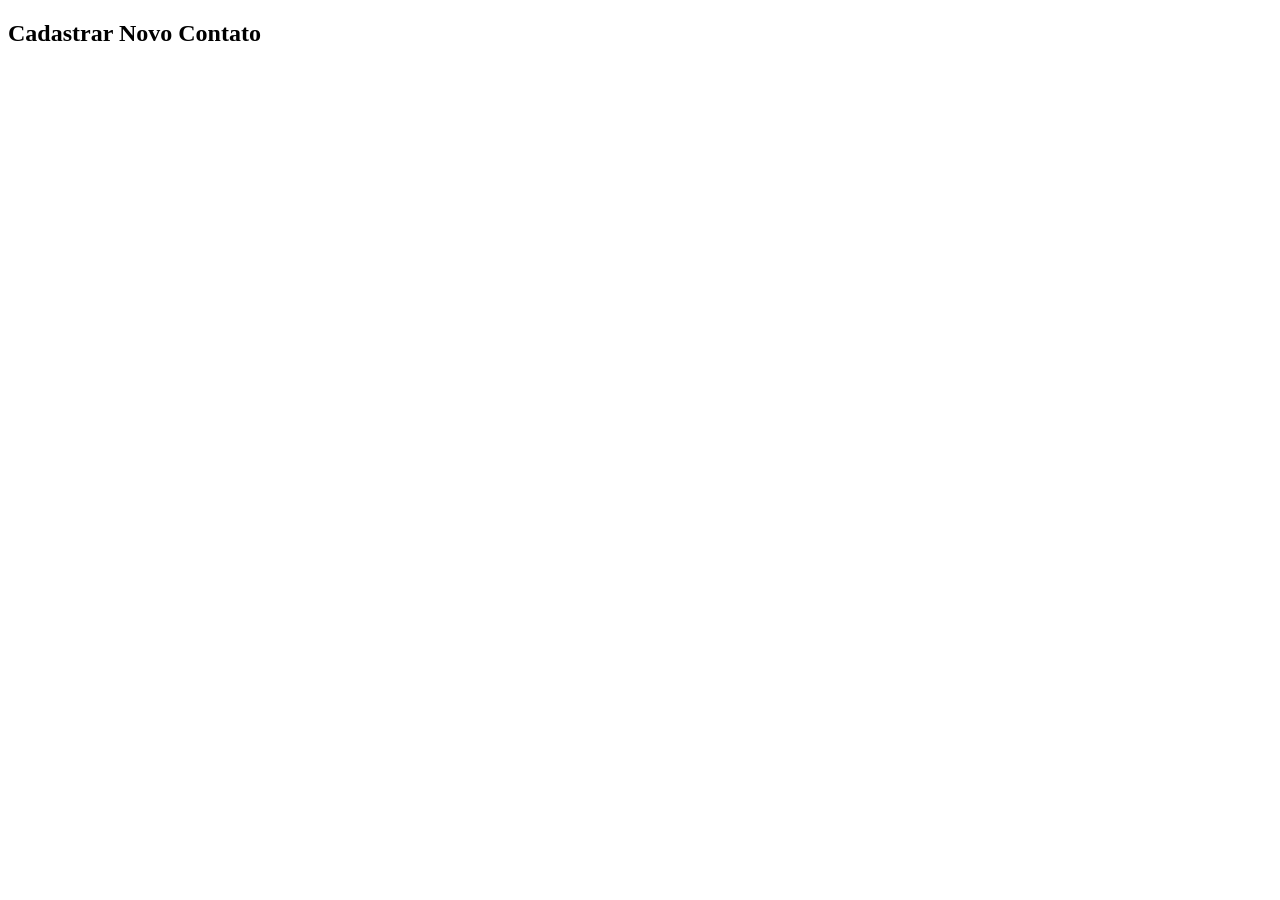
==== 09-formularios/exemplos/contato.html @ 6a46111f "Primeira versão do projeto" ====
<!DOCTYPE html>
<html lang="pt-br">
    <head>
        <meta charset="UTF-8">
        <meta name="viewport" content="width=device-width, initial-scale=1.0">
        <title>Cadastro de Contato</title>
    </head>
    <body>
        <h2>Cadastrar Novo Contato</h2>

        <!-- PASSO 1: ESTRUTURA BASE DO FORMULÁRIO -->
        <form action="/salvar-contato" method="post">

            <!-- PASSO 2: NOME E SOBRENOME -->
            
        </form>

    </body>
</html>
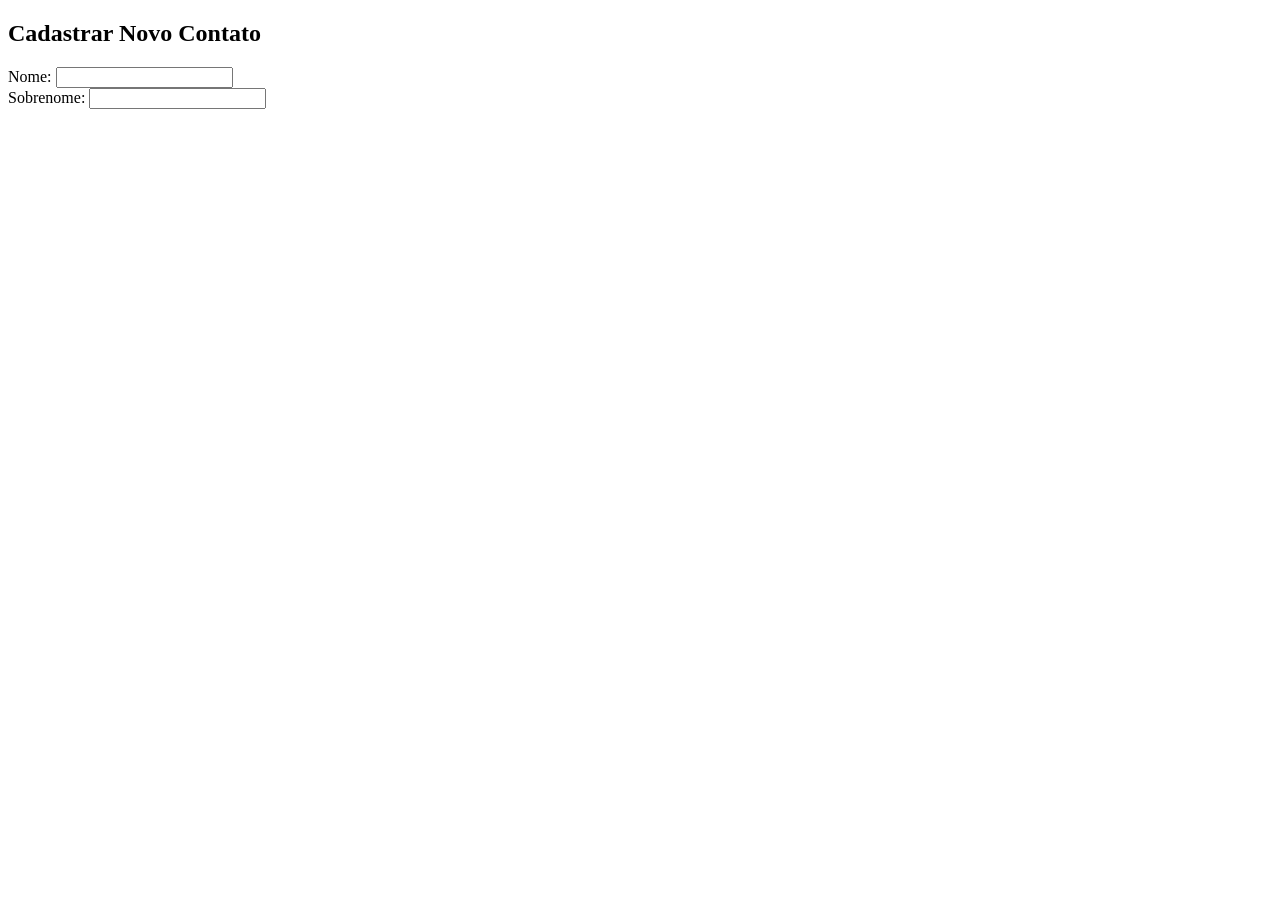
==== commit 770f703f: "Atualização das aulas" ====
--- a/09-formularios/exemplos/contato.html
+++ b/09-formularios/exemplos/contato.html
@@ -12,7 +12,16 @@
         <form action="/salvar-contato" method="post">
 
             <!-- PASSO 2: NOME E SOBRENOME -->
-            
+            <div>
+                <label for="nome">Nome:</label>
+                <input type="text" id="nome" name="nome" required>
+            </div>
+            <div>
+                <label for="sobrenome">Sobrenome:</label>
+                <input type="text" id="sobrenome" name="sobrenome" required>
+            </div>
+            <br>
+
         </form>
 
     </body>
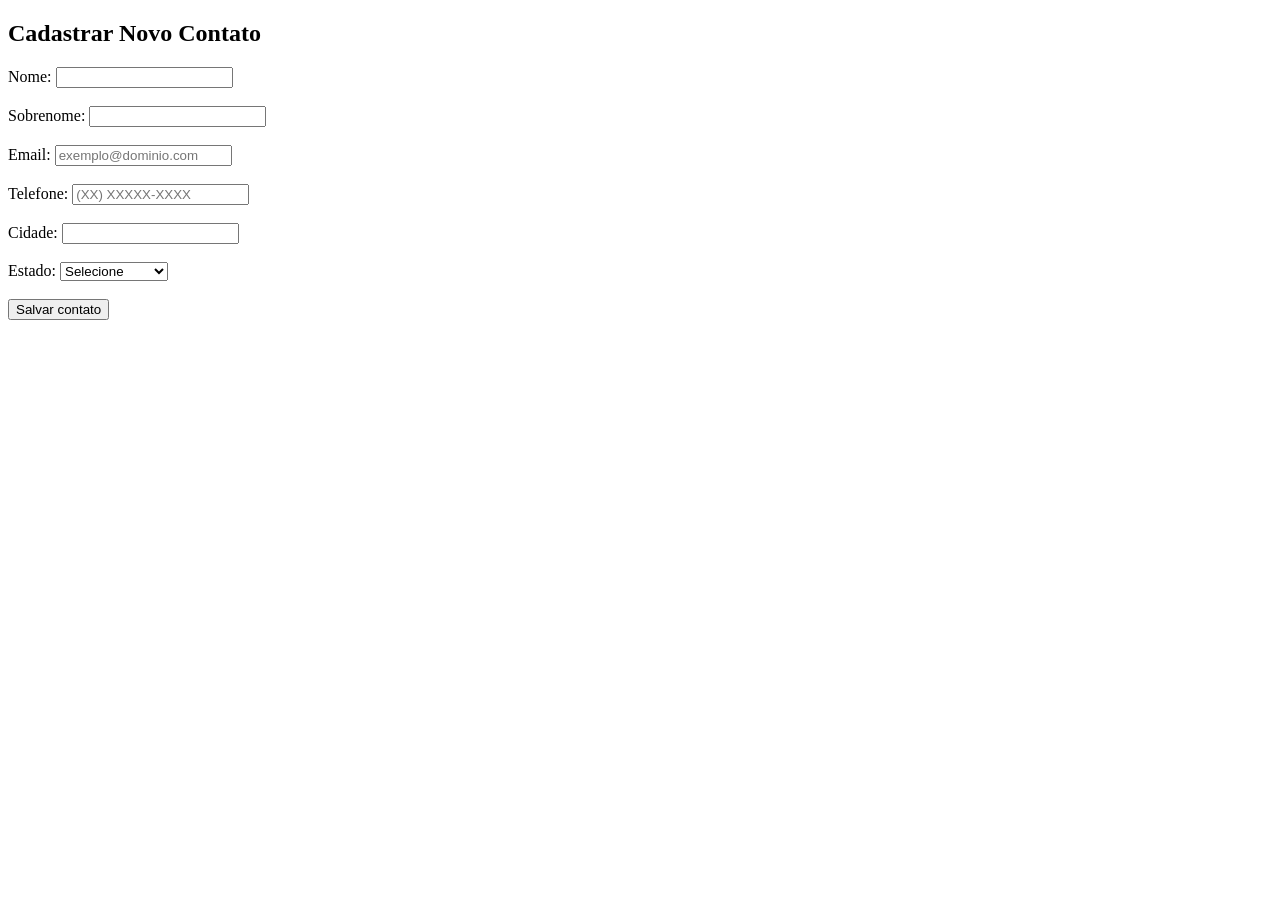
==== commit 4933a0e4: "Atualização das aulas" ====
--- a/09-formularios/exemplos/contato.html
+++ b/09-formularios/exemplos/contato.html
@@ -16,12 +16,48 @@
                 <label for="nome">Nome:</label>
                 <input type="text" id="nome" name="nome" required>
             </div>
+            <br>
             <div>
                 <label for="sobrenome">Sobrenome:</label>
                 <input type="text" id="sobrenome" name="sobrenome" required>
             </div>
             <br>
 
+            <!-- PASSO 3: EMAIL com validação nativa do HTML5 -->
+            <div>
+                <label for="email">Email:</label>
+                <input type="email" id="email" name="email" required placeholder="exemplo@dominio.com">
+            </div>
+            <br>
+
+            <!-- PASSO 4: Telefone com máscara (Regex) via atributo pattern -->
+             <div>
+                <label for="telefone">Telefone:</label>
+                <input type="tel" id="telefone" name="telefone" pattern="\(\d{2}\) \d{5}-\d{4}" placeholder="(XX) XXXXX-XXXX" title="O formato deve ser (XX) XXXXX-XXXX" required>     
+             </div>
+             <br>
+
+             <!-- PASSO 5: Cidade e Esttado (Listbox) -->
+             <div>
+                <label for="cidade">Cidade:</label>
+                <input type="text" id="cidade" name="cidade" required>
+             </div>
+             <br>
+            <div>
+                <label for="estado">Estado:</label>
+                <select id="estado" name="estado" required>
+                    <option value="">Selecione</option>
+                    <option value="SP">São Paulo</option>
+                    <option value="RJ">Rio de Janeiro</option>
+                    <option value="MG">Minas Gerais</option>
+                    <option value="ES">Espírito Santo</option>
+                </select>
+                <!-- Adicione mais estados conforme necessário -->
+            </div>
+            <br>
+
+            <!--Passo6: Botão de submissão -->
+            <button type="submit">Salvar contato</button>
         </form>
 
     </body>
